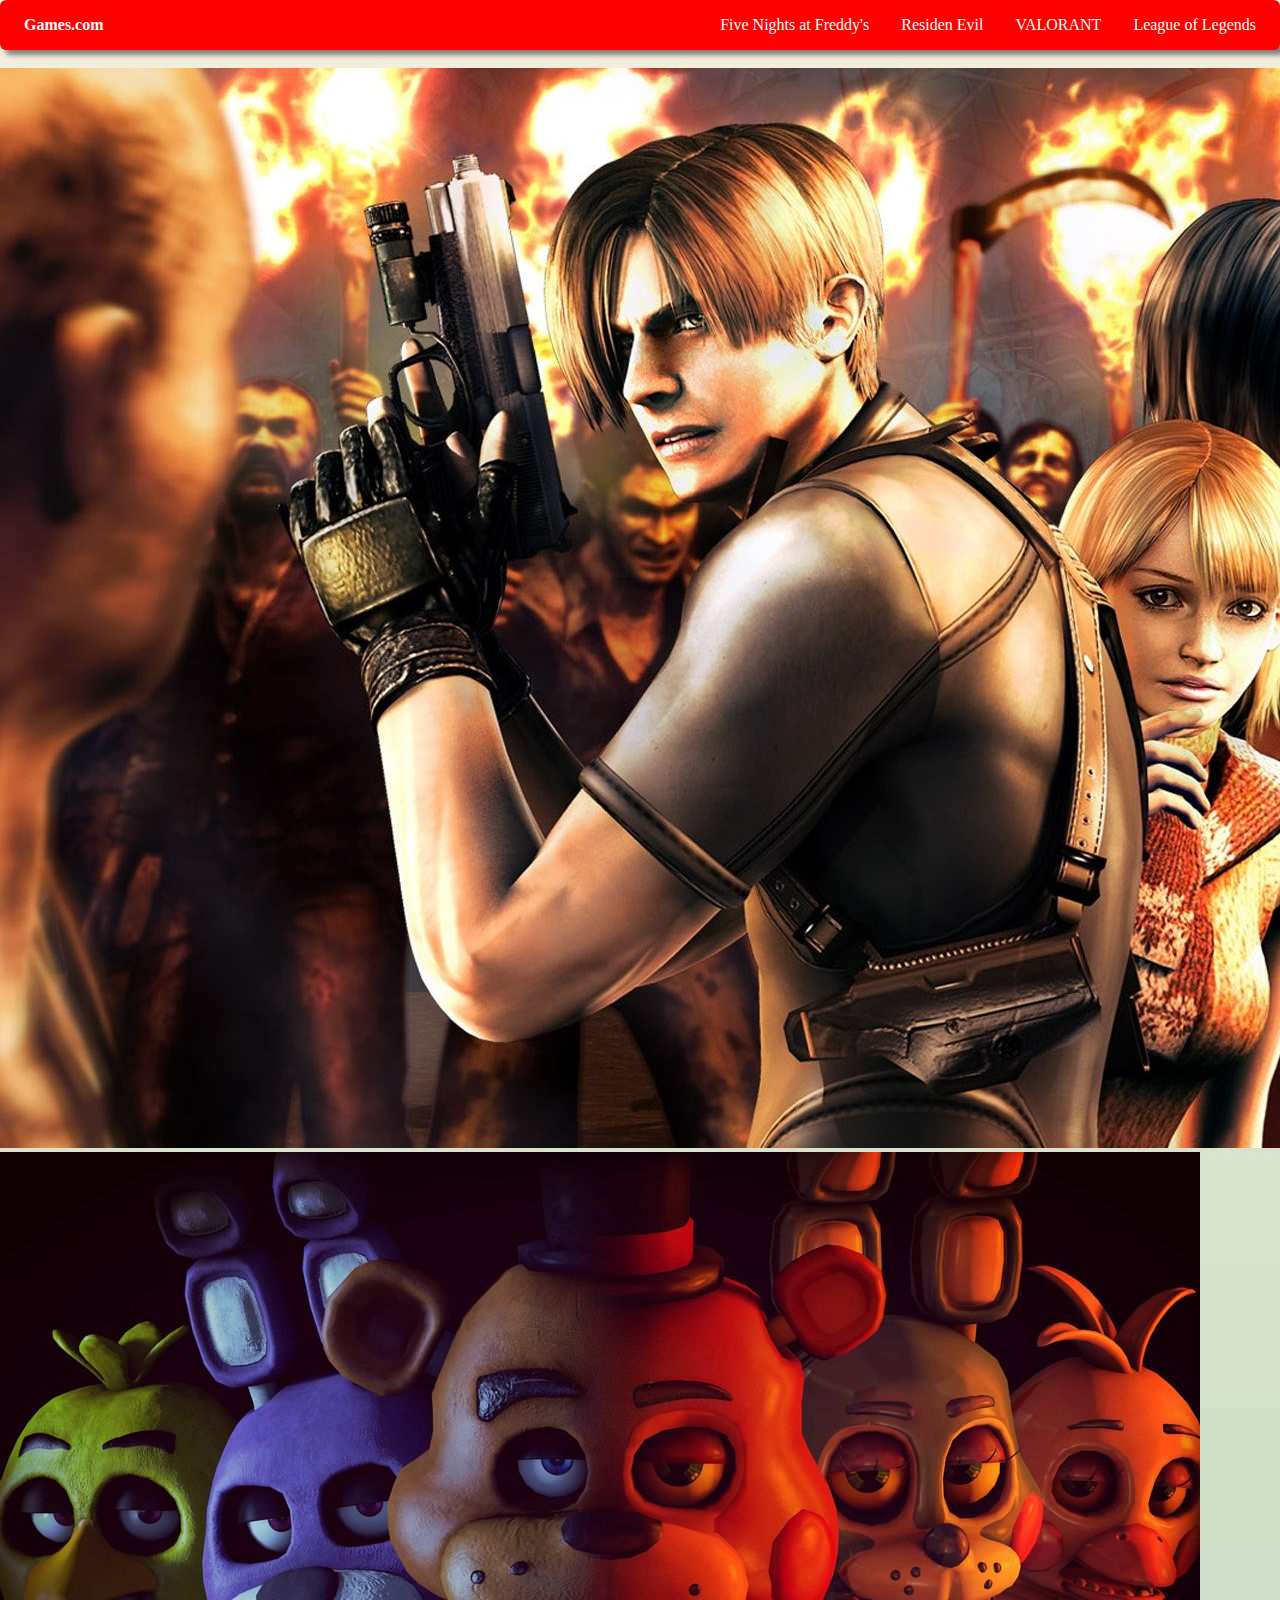
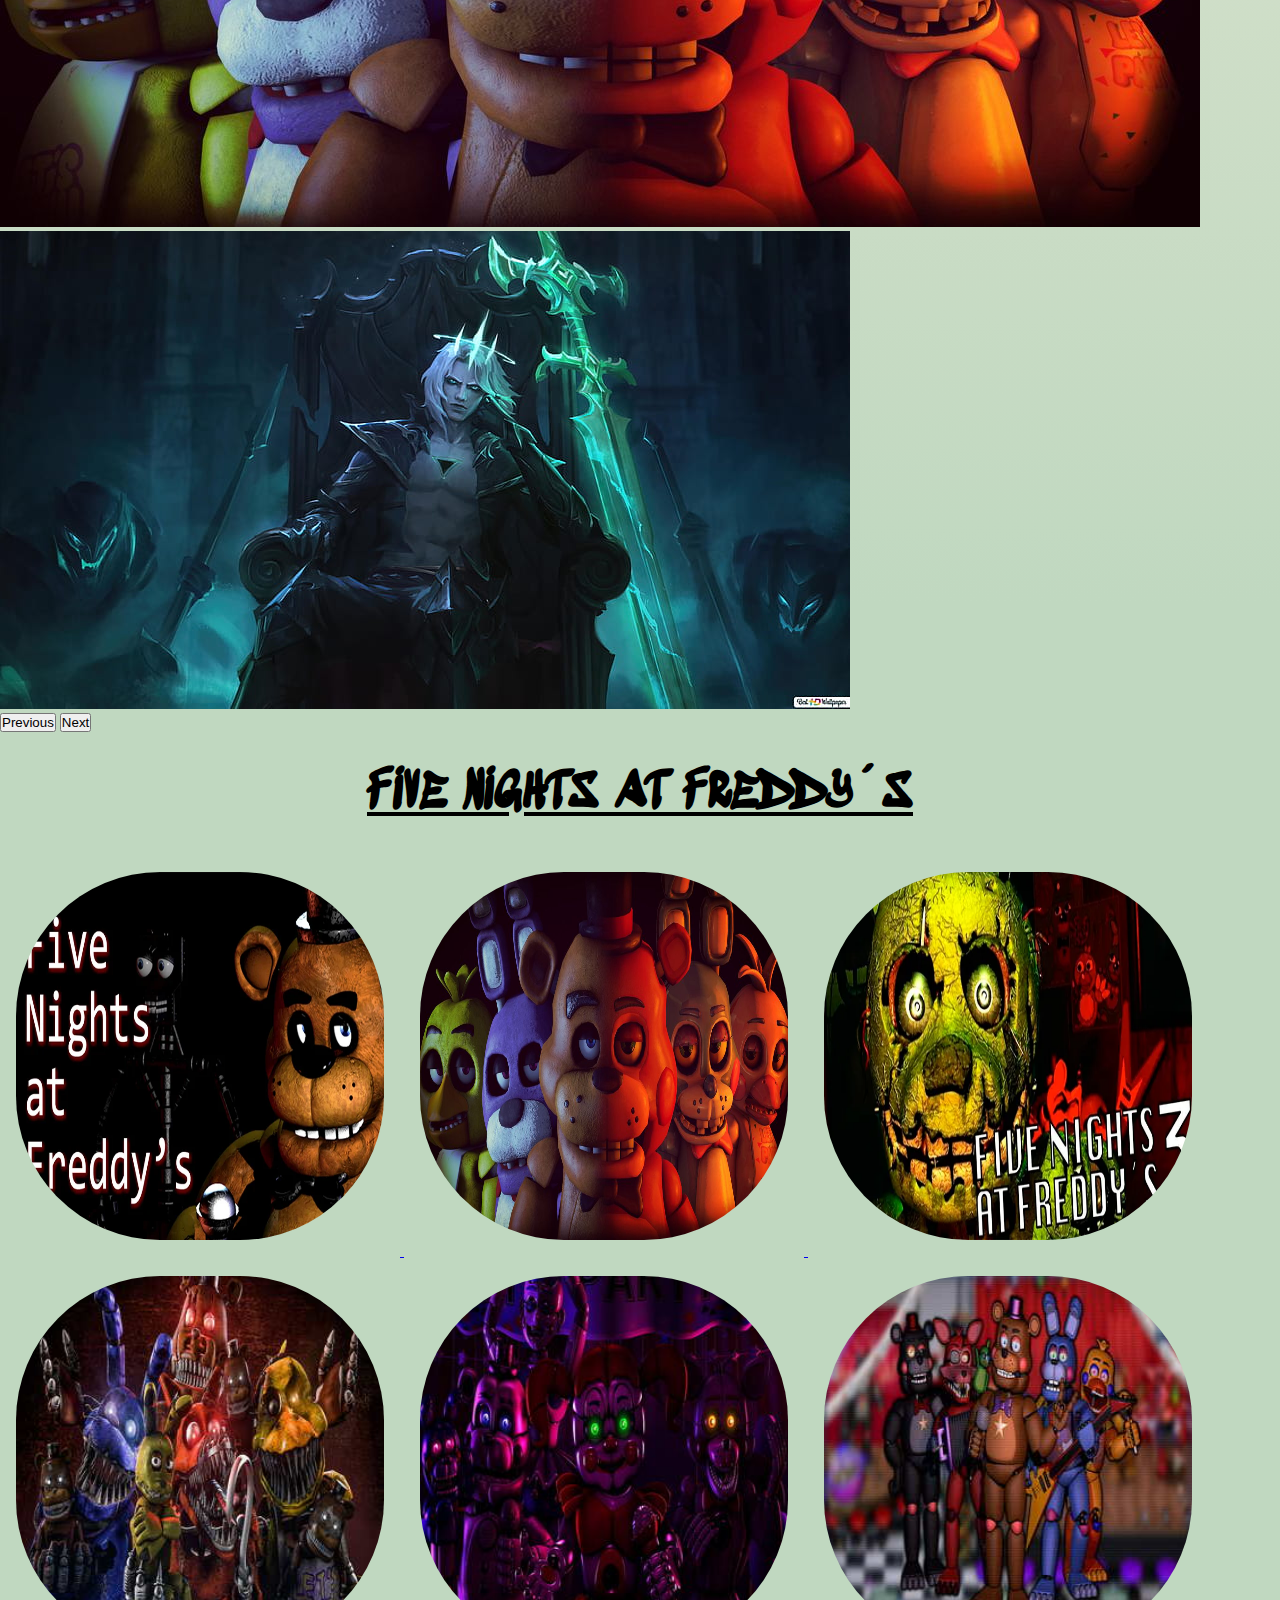
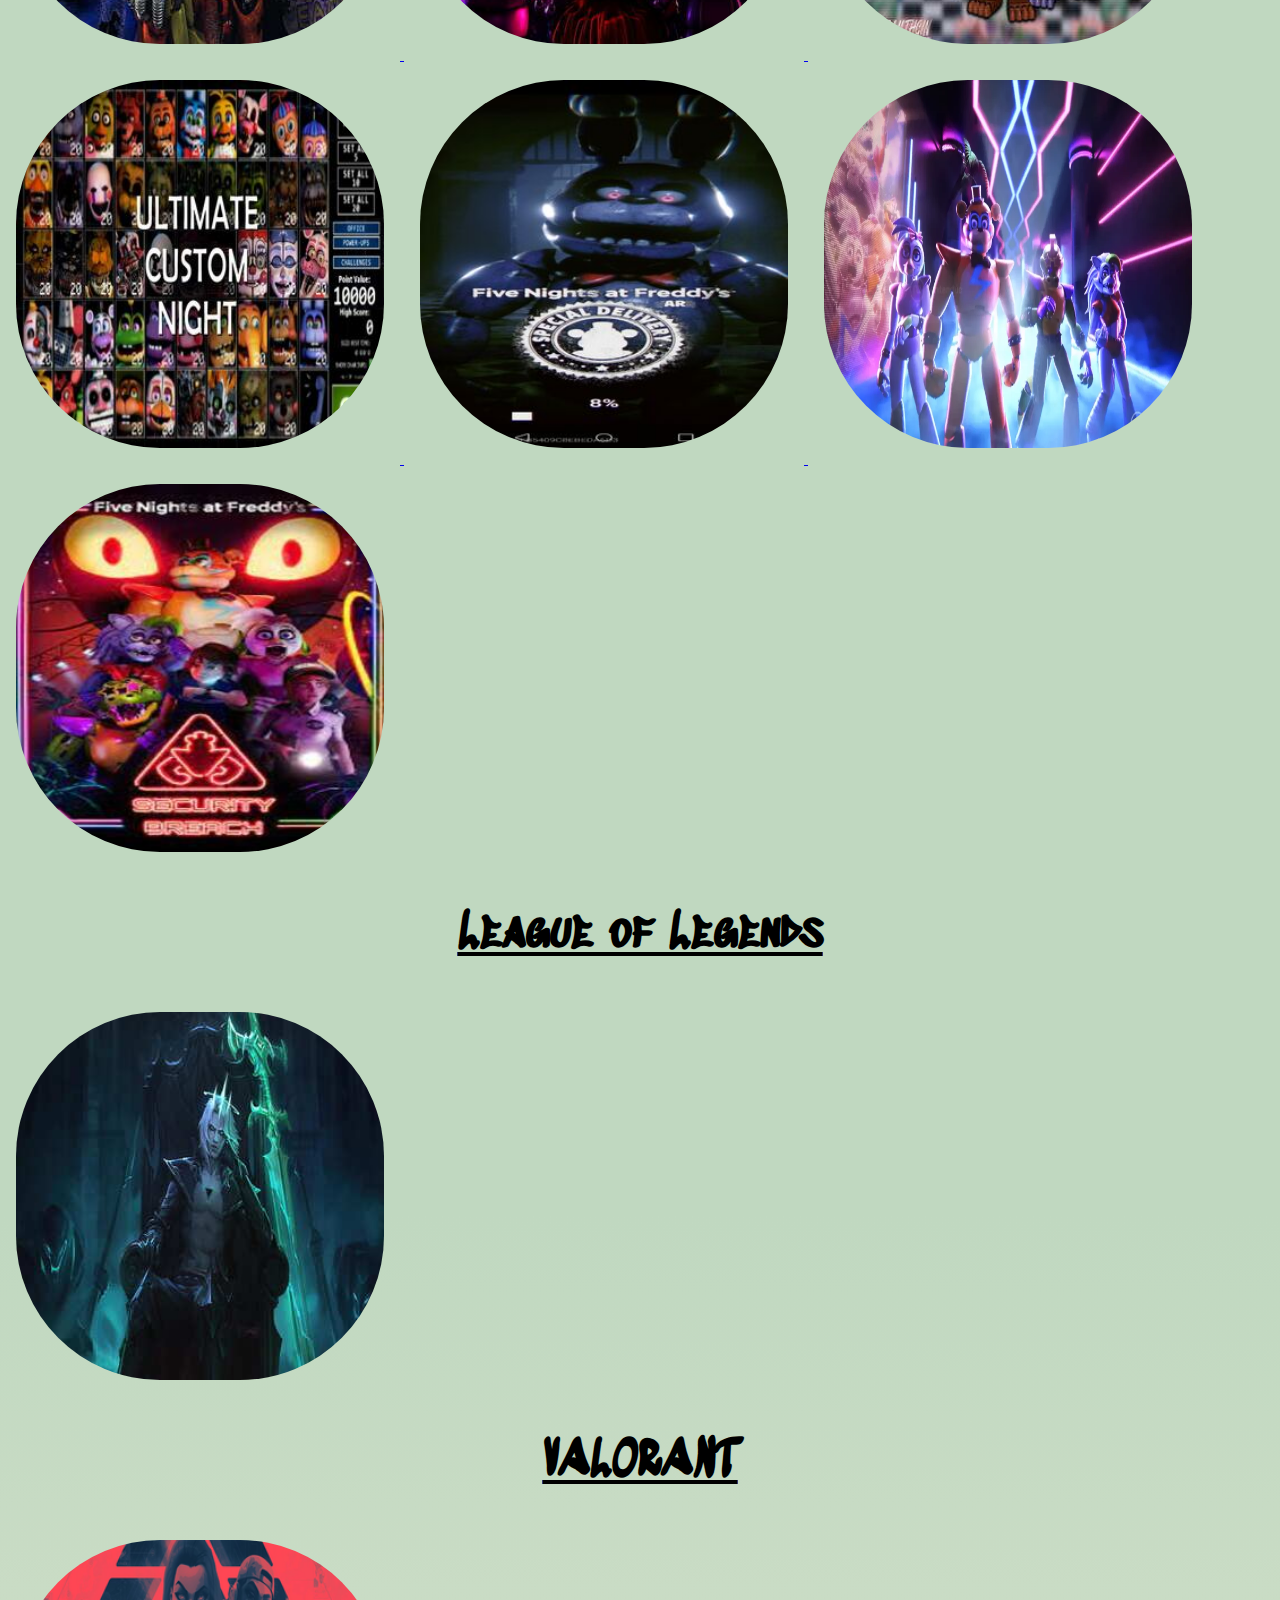
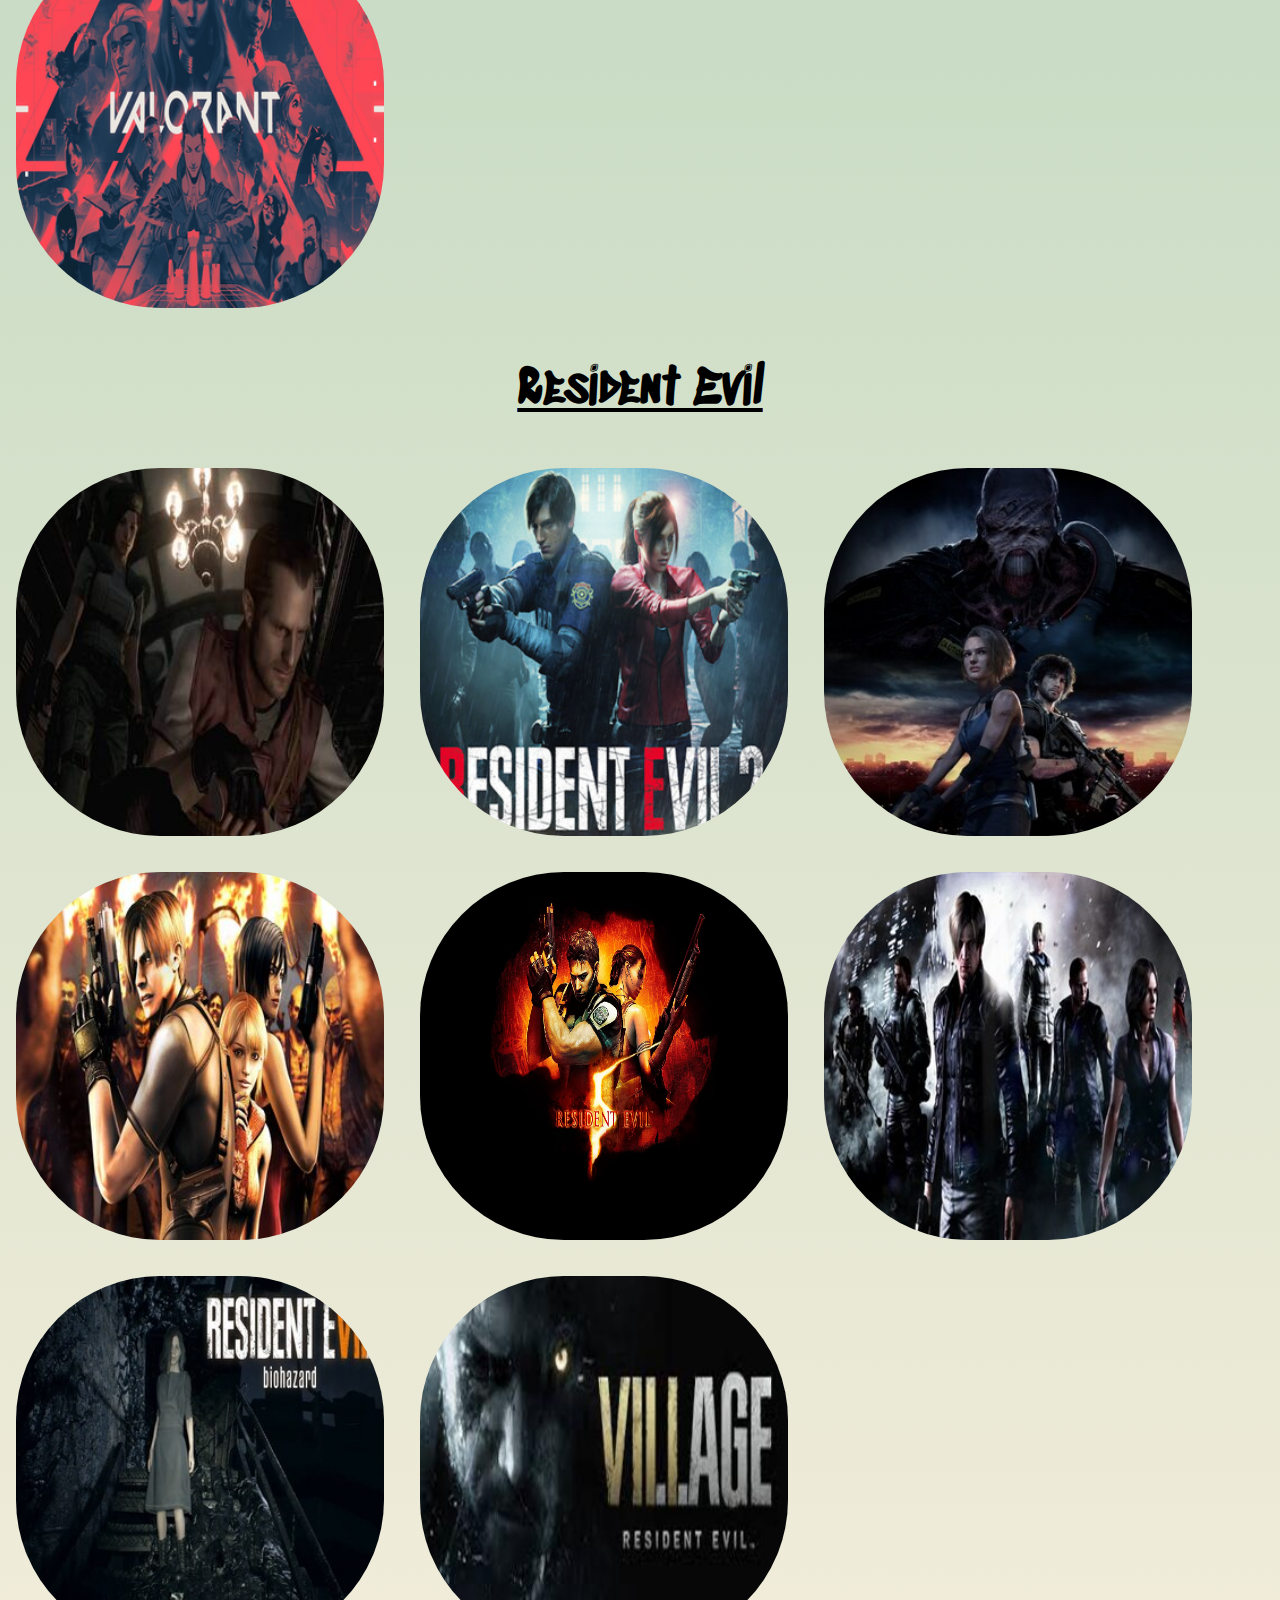
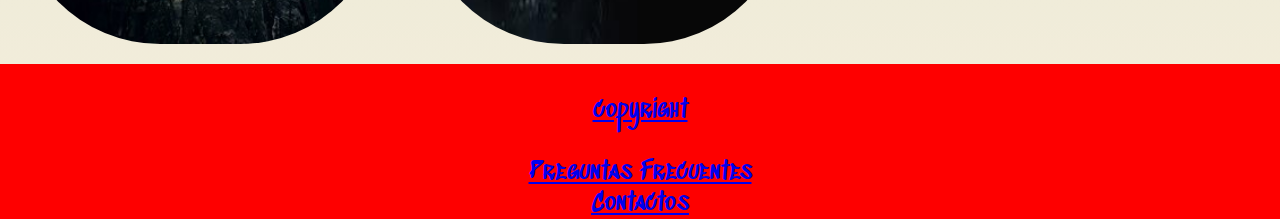
==== index.html @ 61c7848b "entrega final" ====
<!DOCTYPE html>
<html lang="es">
<head>
    <meta charset="UTF-8">
    <meta name="viewport" content="width=device-width, initial-scale=1.0">
    <meta name="description" content="En este sitio web encontraras todo lo relacionado a Five Nights at Freddy´s,League of Legends, Resident Evil y VALORANT">
    <meta name="keywords" content="fnaf,Resident evil, Valorant, LOL, League of Legends">
    <meta name="authorcontent" content="Tomas Caggiano">
    <meta name="copyright" content="Games.com">

    <title>games.com</title>
    <link href="https://cdn.jsdelivr.net/npm/bootstrap@5.3.2/dist/css/bootstrap.min.css" rel="stylesheet" integrity="sha384-T3c6CoIi6uLrA9TneNEoa7RxnatzjcDSCmG1MXxSR1GAsXEV/Dwwykc2MPK8M2HN" crossorigin="anonymous">
    <link rel="stylesheet" href="./css/style.css">
</head>
<body class="index">
    <header class="nav-wraper">
        <nav>
            <a class="logo" href="./index.html">Games.com</a>
            <input type="checkbox" name="" id="toggle">
            <label for="toggle"><i class="material-icons"><img src="../assets/footer.jpeg" alt="menu hamburguesa"></i></label>
            <div class="menu">
                <ul>
                    <li><a href="./html/fnaf.html">Five Nights at Freddy's</a></li>
                    <li><a href="./html/resident.html">Residen Evil</a></li>
                    <li><a href="./html/valorant.html">VALORANT</a></li>
                    <li><a href="./html/lol.html">League of Legends</a></li>
                </ul>
            </div>
        </nav>
    </header>
    <main>
        <br>
        <div id="carouselExampleFade" class="carousel slide carousel-fade">
            <div class="carousel-inner">
              <div class="carousel-item active">
                <a href="./html/resident.html"><img src="./assets/RE1.jpg" class="d-block w-100" alt="un hombre y una mujer con armas cubriendo a una niña de personas con antorchas"></a>
              </div>
              <div class="carousel-item">
                <a href="./html/fnaf.html"><img src="./assets/fnaf 2.jpeg" class="d-block w-100" alt="5 animatronicos mirandote fijamente"></a>
              </div>
              <div class="carousel-item">
                <a href="./html/lol.html"><img src="./assets/lol1.jpeg" class="d-block w-100" alt="hombre de cabello blanco sentado en un trono con su espada al lado y rodeado de niebla negra"></a>
              </div>
            </div>
            <button class="carousel-control-prev" type="button" data-bs-target="#carouselExampleFade" data-bs-slide="prev">
              <span class="carousel-control-prev-icon" aria-hidden="true"></span>
              <span class="visually-hidden">Previous</span>
            </button>
            <button class="carousel-control-next" type="button" data-bs-target="#carouselExampleFade" data-bs-slide="next">
              <span class="carousel-control-next-icon" aria-hidden="true"></span>
              <span class="visually-hidden">Next</span>
            </button>
          </div>
        <section >
            <a href="./html/fnaf.html"><h1>FIVE NIGHTS AT FREDDY´S</h1>
                <img src="./assets/descarga.webp" alt="oso animartronico y titulo del videojuego">
            </a><a href="./html/fnaf.html#fnaf2">
                <img src="./assets/fnaf 2.jpeg" alt="5 animatronicos mirandote fijamente">
            </a>
            <a href="./html/fnaf.html#fnaf3">
                <img src="./assets/fnaf 3.jpeg" alt="animatronico verde deteriorado mirandote y el titulo del juego">
            </a>
            <a href="./html/fnaf.html#fnaf4">
                <img src="./assets/fnaf 4.jpeg" alt="4 animatronicos grandes con los ojos brillando y un animatronico pequeño">
            </a><a href="./html/fnaf.html#fnaf5">
                <img src="./assets/fnaf sister location.jpeg" alt="4 animatronicos mirando al frente y una bailando con los ojos cerrados">
            </a><a href="./html/fnaf.html#fnaf6">
                <img src="./assets/fnaf pizzeria simulator.jpeg" alt="5 animatronicos y un loro de aspecto amigables en una pizzeria">
            </a><a href="./html/fnaf.html#fnaf7">
                <img src="./assets/fnaf ucn.jpeg" alt="muchos animatronicos y el titulo del juego">
            </a><a href="./html/fnaf.html#fnaf8">
                <img src="./assets/fnaf special delivery.jpeg" alt="el animatronico bonnie, el titulo y el logo del juego">
            </a><a href="./html/fnaf.html#fnaf9">
                <img src="./assets/fnaf help wanted.jpeg" alt="4 animatronicos con aspecto ochentoso en un centro comercial">
            </a><a href="./html/fnaf.html#fnaf10">
                <img src="./assets/fnaf security breach.jpeg" alt="4 animatronicos con aspecto ochetoso, un niño y una guardia de seguridad">
            </a>
        </section>
        <section >
            <a href="./html/lol.html"> <h2>League of Legends</h2>
            <img src="./assets/LOL.jpg" alt="hombre de cabello blanco sentado en un trono con su espada al lado y rodeado de niebla negra"></a>
        </section>
        <section class="VALORANT">
            <a href="./html/valorant.html"> <h2>VALORANT</h2>
            <img src="./assets/valorant.png" alt="muchos personajes en un fondo rojo con el titulo del juego"></a>
        </section>
        <section >
            <a href="./html/resident.html"><h2>Resident Evil</h2>
            <img src="./assets/RES1.jpeg" alt="un hombre y una mujer con armas cubriendo a una niña de personas con antorchas"></a>
            <a href="./html/resident.html#RE2"><img src="./assets/RE2.jpeg" alt="hombre y mujer con armas rodeados de sombras bajo la lluvia"></a>
            <a href="./html/resident.html#RE3"><img src="./assets/RE3.jpeg" alt="una chica y un soldado armados y un gigante con la cara quemada"></a>
            <a href="./html/resident.html#RE4"><img src="./assets/RE4.jpeg" alt="un hombre y una mujer con armas cubriendo a una niña de personas con antorchas"></a>
            <a href="./html/resident.html#RE5"><img src="./assets/RE5.jpeg" alt="hombre y mujer con escopetas en un fondo rojo y naranja con el titulo del juego"></a>
            <a href="./html/resident.html#RE6"><img src="./assets/RE6.jpeg" alt="4 hombres y tres mujeres"></a>
            <a href="./html/resident.html#RE7"><img src="./assets/RE7.jpeg" alt="una niña de negro en una escalera con lianas negras y el titulo del juego"></a>
            <a href="./html/resident.html#RE8"><img src="./assets/RE village.jpeg" alt="cara de un hombre con un ojo brillando y nombre del juego"></a>
        </section>
    </main>
    <footer>
        <br><a href="https://www.youtube.com/watch?v=dQw4w9WgXcQ&ab">copyright</a><br>
        <a href="./preguntas.html">Preguntas Frecuentes</a>
        <a href="./contactos.html">Contactos</a>
    </footer>
    
    
    <script src="https://cdn.jsdelivr.net/npm/@popperjs/core@2.11.8/dist/umd/popper.min.js" integrity="sha384-I7E8VVD/ismYTF4hNIPjVp/Zjvgyol6VFvRkX/vR+Vc4jQkC+hVqc2pM8ODewa9r" crossorigin="anonymous"></script>
<script src="https://cdn.jsdelivr.net/npm/bootstrap@5.3.2/dist/js/bootstrap.min.js" integrity="sha384-BBtl+eGJRgqQAUMxJ7pMwbEyER4l1g+O15P+16Ep7Q9Q+zqX6gSbd85u4mG4QzX+" crossorigin="anonymous"></script>
</body>
</html>
---- css/style.css ----
@import url("https://fonts.googleapis.com/css2?family=Abril+Fatface&family=Gluten:wght@100&display=swap");
@import url("https://fonts.googleapis.com/css2?family=Anton&family=Dancing+Script&family=Rubik+Iso&family=Satisfy&family=Sedgwick+Ave+Display&family=Shadows+Into+Light&family=Stint+Ultra+Condensed&family=Tilt+Prism&display=swap");
* {
  padding: 0;
  margin: 0;
  box-sizing: border-box; }

body {
  background-image: linear-gradient(to bottom, #F5EEDC, #C0D8C0, #C0D8C0, #F5EEDC); }

.nav-wrapper {
  width: 100%;
  max-width: 1000px;
  margin: 0 auto;
  padding: 1rem; }

nav {
  display: flex;
  flex-wrap: wrap;
  justify-content: space-between;
  align-items: center;
  background-color: #FE0000;
  padding: 1rem 1.5rem;
  border-radius: 0.4rem;
  box-shadow: 5px 5px 5px grey; }

nav .logo {
  font-weight: 700; }

nav ul {
  list-style: none;
  display: flex;
  gap: 2rem; }

nav a {
  text-decoration: none;
  color: white; }

nav #toggle, nav label {
  display: none; }

@media (max-width: 768px) {
  nav .menu {
    width: 100%;
    height: 0;
    overflow: hidden; }
  nav ul {
    flex-direction: column;
    align-items: flex-end;
    padding: 0.5rem 0; }
  nav label {
    display: flex;
    color: white;
    cursor: pointer; }
  nav #toggle {
    height: 1%;
    width: 1%; }
  nav #toggle:checked ~ .menu {
    height: 100%; } }

footer {
  display: flex;
  flex-direction: column;
  align-content: center;
  justify-content: center;
  background-color: #FE0000;
  color: blueviolet;
  align-items: center;
  font-family: 'Sedgwick Ave Display', cursive;
  font-size: 25px; }

main section img {
  width: 25rem;
  height: 25rem;
  padding: 1rem;
  border-radius: 10rem;
  transition: height 1s;
  transition: width 1s; }
  main section img:hover {
    height: 27rem;
    width: 27rem;
    border-radius: 0; }

p {
  overflow: hidden;
  font-size: 2rem;
  font-family: 'Satisfy', cursive;
  padding: 1rem; }

body main h1 {
  padding: 2rem;
  text-align: center;
  font-size: 3rem;
  text-decoration: underline;
  align-items: center;
  color: black;
  font-family: 'Sedgwick Ave Display', cursive; }

body main h2 {
  padding: 2rem;
  text-align: center;
  font-size: 3rem;
  text-decoration: underline;
  align-items: center;
  color: black;
  font-family: 'Sedgwick Ave Display', cursive; }

.valorant:hover {
  cursor: cell; }

.lol:hover {
  cursor: pointer; }

.Fnaf:hover {
  cursor: default; }

.resident-evil:hover {
  cursor: crosshair; }

main iframe {
  padding: 1rem; }

@media (min-width: 1024px) {
  .lol {
    display: grid;
    padding-bottom: 7rem;
    height: 100%;
    width: 100%;
    grid-template-columns: repeat(4, 25% fr);
    grid-template-rows: repeat(4, 25% fr);
    grid-template-areas: "lol1 lol1  loltrailer loltrailer" "lol1 lol1 loltrailer loltrailer" "parrafo parrafo parrafo parrafo " "parrafo parrafo parrafo parrafo" "parrafo parrafo parrafo parrafo"; }
  .lol1 {
    grid-area: lol1; }
  .loltrailer {
    grid-area: loltrailer; }
  .lol p {
    grid-area: parrafo;
    align-content: center;
    padding-left: 1rem;
    padding-right: 1rem;
    font-size: 2rem; }
  .arcane {
    display: grid;
    padding-bottom: 7rem;
    height: 100%;
    width: 100%;
    grid-template-columns: repeat(4, 25% fr);
    grid-template-rows: repeat(4, 25% fr);
    grid-template-areas: "arcane1 arcane1 arcanetrailer arcanetrailer " "arcane1 arcane1 arcanetrailer arcanetrailer " "parrafo parrafo parrafo parrafo  " "parrafo parrafo parrafo parrafo  " "parrafo parrafo parrafo parrafo  "; }
  .arcane1 {
    grid-area: arcane1; }
  .arcanetrailer {
    grid-area: arcanetrailer; }
  .arcane p {
    grid-area: parrafo;
    box-sizing: border-box 100% 50rem;
    align-content: center;
    padding-left: 1rem;
    padding-right: 1rem; }
  .RE p {
    box-sizing: border-box 100% 50rem; }
  .valorant {
    display: grid;
    height: 100%;
    width: 100%;
    grid-template-columns: repeat(4, 25% fr);
    grid-template-rows: repeat(4, 25% fr);
    grid-template-areas: "valorant valorant valoranttrailer valoranttrailer" "parrafo parrafo parrafo parrafo" "parrafo parrafo parrafo parrafo " "parrafo parrafo parrafo parrafo"; }
  .valorant1 {
    grid-area: valorant;
    padding-bottom: 2rem; }
  .valoranttrailer {
    grid-area: valoranttrailer; }
  .valorant p {
    grid-area: parrafo;
    font-size: 2rem;
    box-sizing: border-box 100% 50rem; }
  .RES1 {
    display: grid;
    height: 100%;
    overflow: hidden;
    width: 100%;
    grid-template-columns: repeat(4, 25% fr);
    grid-template-rows: repeat(4, 25% fr);
    grid-template-areas: "re re retrailer retrailer " "re re retrailer retrailer " "parrafo parrafo parrafo parrafo " "parrafo parrafo parrafo parrafo "; }
  .re1 {
    grid-area: re; }
  .retrailer1 {
    grid-area: retrailer; }
  .RES1 p {
    grid-area: parrafo;
    font-size: 2rem; }
  .RES2 {
    display: grid;
    height: 100%;
    overflow: hidden;
    width: 100%;
    grid-template-columns: repeat(4, 25% fr);
    grid-template-rows: repeat(4, 25% fr);
    grid-template-areas: "re re retrailer retrailer " "re re retrailer retrailer " "parrafo parrafo parrafo parrafo " "parrafo parrafo parrafo parrafo "; }
  .re2 {
    grid-area: re; }
  .retrailer2 {
    grid-area: retrailer; }
  .RES2 p {
    grid-area: parrafo;
    font-size: 2rem; }
  .RES3 {
    display: grid;
    height: 100%;
    overflow: hidden;
    width: 100%;
    grid-template-columns: repeat(4, 25% fr);
    grid-template-rows: repeat(4, 25% fr);
    grid-template-areas: "re re retrailer retrailer " "parrafo parrafo parrafo parrafo  " "parrafo parrafo parrafo parrafo " "parrafo parrafo parrafo parrafo "; }
  .re3 {
    grid-area: re; }
  .retrailer3 {
    grid-area: retrailer; }
  .RES3 p {
    grid-area: parrafo;
    font-size: 3rem; }
  .RES4 {
    display: grid;
    height: 100%;
    overflow: hidden;
    width: 100%;
    grid-template-columns: repeat(4, 25% fr);
    grid-template-rows: repeat(4, 25% fr);
    grid-template-areas: "re re retrailer retrailer " "parrafo parrafo parrafo parrafo " "parrafo parrafo parrafo parrafo " "parrafo parrafo parrafo parrafo "; }
  .re4 {
    grid-area: re; }
  .re4 img {
    width: 100%;
    height: 75%; }
  .retrailer {
    grid-area: retrailer; }
  .RES4 p {
    grid-area: parrafo;
    font-size: 3rem; }
  .RES5 {
    display: grid;
    height: 100%;
    overflow: hidden;
    width: 100%;
    grid-template-columns: repeat(4, 25% fr);
    grid-template-rows: repeat(4, 25% fr);
    grid-template-areas: "re re retrailer retrailer " "parrafo parrafo parrafo parrafo " "parrafo parrafo parrafo parrafo " "parrafo parrafo parrafo parrafo "; }
  .re5 {
    grid-area: re; }
  .retrailer5 {
    grid-area: retrailer; }
  .RES5 p {
    grid-area: parrafo;
    font-size: 3rem; }
  .RES6 {
    display: grid;
    height: 100%;
    overflow: hidden;
    width: 100%;
    grid-template-columns: repeat(4, 25% fr);
    grid-template-rows: repeat(4, 25% fr);
    grid-template-areas: "re re retrailer retrailer " "parrafo parrafo parrafo parrafo " "parrafo parrafo parrafo parrafo " "parrafo parrafo parrafo parrafo "; }
  .re6 {
    grid-area: re; }
  .retrailer6 {
    grid-area: retrailer; }
  .RES6 p {
    grid-area: parrafo;
    font-size: 3rem; }
  .RES7 {
    display: grid;
    height: 100%;
    overflow: hidden;
    width: 100%;
    grid-template-columns: repeat(4, 25% fr);
    grid-template-rows: repeat(4, 25% fr);
    grid-template-areas: "re re retrailer retrailer " "parrafo parrafo parrafo parrafo " "parrafo parrafo parrafo parrafo " "parrafo parrafo parrafo parrafo "; }
  .re7 {
    grid-area: re; }
  .retrailer7 {
    grid-area: retrailer; }
  .RES7 p {
    grid-area: parrafo;
    font-size: 3rem; }
  .RES8 {
    display: grid;
    height: 100%;
    overflow: hidden;
    width: 100%;
    grid-template-columns: repeat(4, 25% fr);
    grid-template-rows: repeat(4, 25% fr);
    grid-template-areas: "re re retrailer retrailer " "parrafo parrafo parrafo parrafo " "parrafo parrafo parrafo parrafo " "parrafo parrafo parrafo parrafo "; }
  .re8 {
    grid-area: re; }
  .retrailer8 {
    grid-area: retrailer; }
  .RES8 p {
    grid-area: parrafo;
    font-size: 3rem; }
  .Fnaf p {
    box-sizing: border-box 100% 30rem;
    font-size: 2rem; }
  .pelifnaf p {
    box-sizing: border-box 100% 30rem;
    font-size: 2rem; }
  #fnaf1 {
    display: grid;
    height: 100%;
    overflow: hidden;
    width: 100%;
    grid-template-columns: repeat(4, 25% fr);
    grid-template-rows: repeat(4, 25% fr);
    grid-template-areas: "fnaf fnaf trailer trailer " "parrafo parrafo parrafo parrafo " "parrafo parrafo parrafo parrafo " "parrafo parrafo parrafo parrafo "; }
  .fnaf1 {
    grid-area: fnaf; }
  .trailerfnaf1 {
    grid-area: trailer; }
  #fnaf1 p {
    grid-area: parrafo;
    font-size: 3rem; }
  #fnaf2 {
    display: grid;
    height: 100%;
    overflow: hidden;
    width: 100%;
    grid-template-columns: repeat(4, 25% fr);
    grid-template-rows: repeat(4, 25% fr);
    grid-template-areas: "fnaf fnaf trailer trailer " "parrafo parrafo parrafo parrafo " "parrafo parrafo parrafo parrafo " "parrafo parrafo parrafo parrafo "; }
  .fnaf2 {
    grid-area: fnaf; }
  .trailerfnaf2 {
    grid-area: trailer; }
  #fnaf2 p {
    grid-area: parrafo;
    font-size: 3rem; }
  #fnaf3 {
    display: grid;
    height: 100%;
    overflow: hidden;
    width: 100%;
    grid-template-columns: repeat(4, 25% fr);
    grid-template-rows: repeat(4, 25% fr);
    grid-template-areas: "fnaf fnaf trailer trailer " "parrafo parrafo parrafo parrafo " "parrafo parrafo parrafo parrafo " "parrafo parrafo parrafo parrafo "; }
  .fnaf3 {
    grid-area: fnaf; }
  .trailerfnaf3 {
    grid-area: trailer; }
  #fnaf3 p {
    grid-area: parrafo;
    font-size: 3rem; }
  #fnaf4 {
    display: grid;
    height: 100%;
    overflow: hidden;
    width: 100%;
    grid-template-columns: repeat(4, 25% fr);
    grid-template-rows: repeat(4, 25% fr);
    grid-template-areas: "fnaf fnaf trailer trailer " "parrafo parrafo parrafo parrafo " "parrafo parrafo parrafo parrafo " "parrafo parrafo parrafo parrafo "; }
  .fnaf4 {
    grid-area: fnaf; }
  .trailerfnaf4 {
    grid-area: trailer; }
  #fnaf4 p {
    grid-area: parrafo;
    font-size: 3rem; }
  #fnaf5 {
    display: grid;
    height: 100%;
    overflow: hidden;
    width: 100%;
    grid-template-columns: repeat(4, 25% fr);
    grid-template-rows: repeat(4, 25% fr);
    grid-template-areas: "fnaf fnaf trailer trailer " "parrafo parrafo parrafo parrafo " "parrafo parrafo parrafo parrafo " "parrafo parrafo parrafo parrafo "; }
  .fnaf5 {
    grid-area: fnaf; }
  .trailerfnaf5 {
    grid-area: trailer; }
  #fnaf5 p {
    grid-area: parrafo;
    font-size: 3rem; }
  #fnaf6 {
    display: grid;
    height: 100%;
    overflow: hidden;
    width: 100%;
    grid-template-columns: repeat(4, 25% fr);
    grid-template-rows: repeat(4, 25% fr);
    grid-template-areas: "fnaf fnaf trailer trailer " "parrafo parrafo parrafo parrafo " "parrafo parrafo parrafo parrafo " "parrafo parrafo parrafo parrafo "; }
  .fnaf6 {
    grid-area: fnaf; }
  .trailerfnaf6 {
    grid-area: trailer; }
  #fnaf6 p {
    grid-area: parrafo;
    font-size: 3rem; }
  #fnaf7 {
    display: grid;
    height: 100%;
    overflow: hidden;
    width: 100%;
    grid-template-columns: repeat(4, 25% fr);
    grid-template-rows: repeat(4, 25% fr);
    grid-template-areas: "fnaf fnaf trailer trailer " "parrafo parrafo parrafo parrafo " "parrafo parrafo parrafo parrafo " "parrafo parrafo parrafo parrafo "; }
  .fnaf7 {
    grid-area: fnaf; }
  .trailerfnaf7 {
    grid-area: trailer; }
  #fnaf7 p {
    grid-area: parrafo;
    font-size: 3rem; }
  #fnaf8 {
    display: grid;
    height: 100%;
    overflow: hidden;
    width: 100%;
    grid-template-columns: repeat(4, 25% fr);
    grid-template-rows: repeat(4, 25% fr);
    grid-template-areas: "fnaf fnaf trailer trailer " "parrafo parrafo parrafo parrafo " "parrafo parrafo parrafo parrafo " "parrafo parrafo parrafo parrafo "; }
  .fnaf8 {
    grid-area: fnaf; }
  .trailerfnaf8 {
    grid-area: trailer; }
  #fnaf8 p {
    grid-area: parrafo;
    font-size: 3rem; }
  #fnaf9 {
    display: grid;
    height: 100%;
    overflow: hidden;
    width: 100%;
    grid-template-columns: repeat(4, 25% fr);
    grid-template-rows: repeat(4, 25% fr);
    grid-template-areas: "fnaf fnaf trailer trailer " "parrafo parrafo parrafo parrafo " "parrafo parrafo parrafo parrafo " "parrafo parrafo parrafo parrafo "; }
  .fnaf9 {
    grid-area: fnaf; }
  .trailerfnaf9 {
    grid-area: trailer; }
  #fnaf9 p {
    grid-area: parrafo;
    font-size: 3rem; }
  #fnaf10 {
    display: grid;
    height: 100%;
    overflow: hidden;
    width: 100%;
    grid-template-columns: repeat(4, 25% fr);
    grid-template-rows: repeat(4, 25% fr);
    grid-template-areas: "fnaf fnaf trailer trailer " "parrafo parrafo parrafo parrafo " "parrafo parrafo parrafo parrafo " "parrafo parrafo parrafo parrafo "; }
  .fnaf10 {
    grid-area: fnaf; }
  .trailerfnaf10 {
    grid-area: trailer; }
  #fnaf10 p {
    grid-area: parrafo;
    font-size: 3rem; }
  .pelifnaf {
    display: grid;
    height: 100%;
    overflow: hidden;
    width: 100%;
    grid-template-columns: repeat(4, 25% fr);
    grid-template-rows: repeat(4, 25% fr);
    grid-template-areas: "fnaf fnaf trailer trailer " "parrafo parrafo parrafo parrafo " "parrafo parrafo parrafo parrafo " "parrafo parrafo parrafo parrafo "; }
  .fnafpeli {
    grid-area: fnaf; }
  .fnafpelitrailer {
    grid-area: trailer; }
  .pelifnaf p {
    grid-area: parrafo;
    font-size: 3rem; } }

@media (max-width: 425px) {
  main {
    display: flex;
    flex-direction: column;
    padding: 0; }
    main section img {
      width: 20rem;
      height: 20rem;
      border-radius: none; }
    main header {
      align-content: center;
      justify-content: center;
      overflow: hidden; }
    main #carouselExampleFade {
      height: 30rem; }
      main #carouselExampleFade img {
        height: 30rem; }
    main footer {
      display: flex;
      flex-direction: column;
      align-content: center;
      justify-content: center; }
    main iframe {
      width: 100%;
      height: 30rem; } }

.pregunta input {
  width: 100%;
  border: none;
  height: 2rem; }

.contactos {
  display: flex;
  flex-direction: column;
  border: none; }
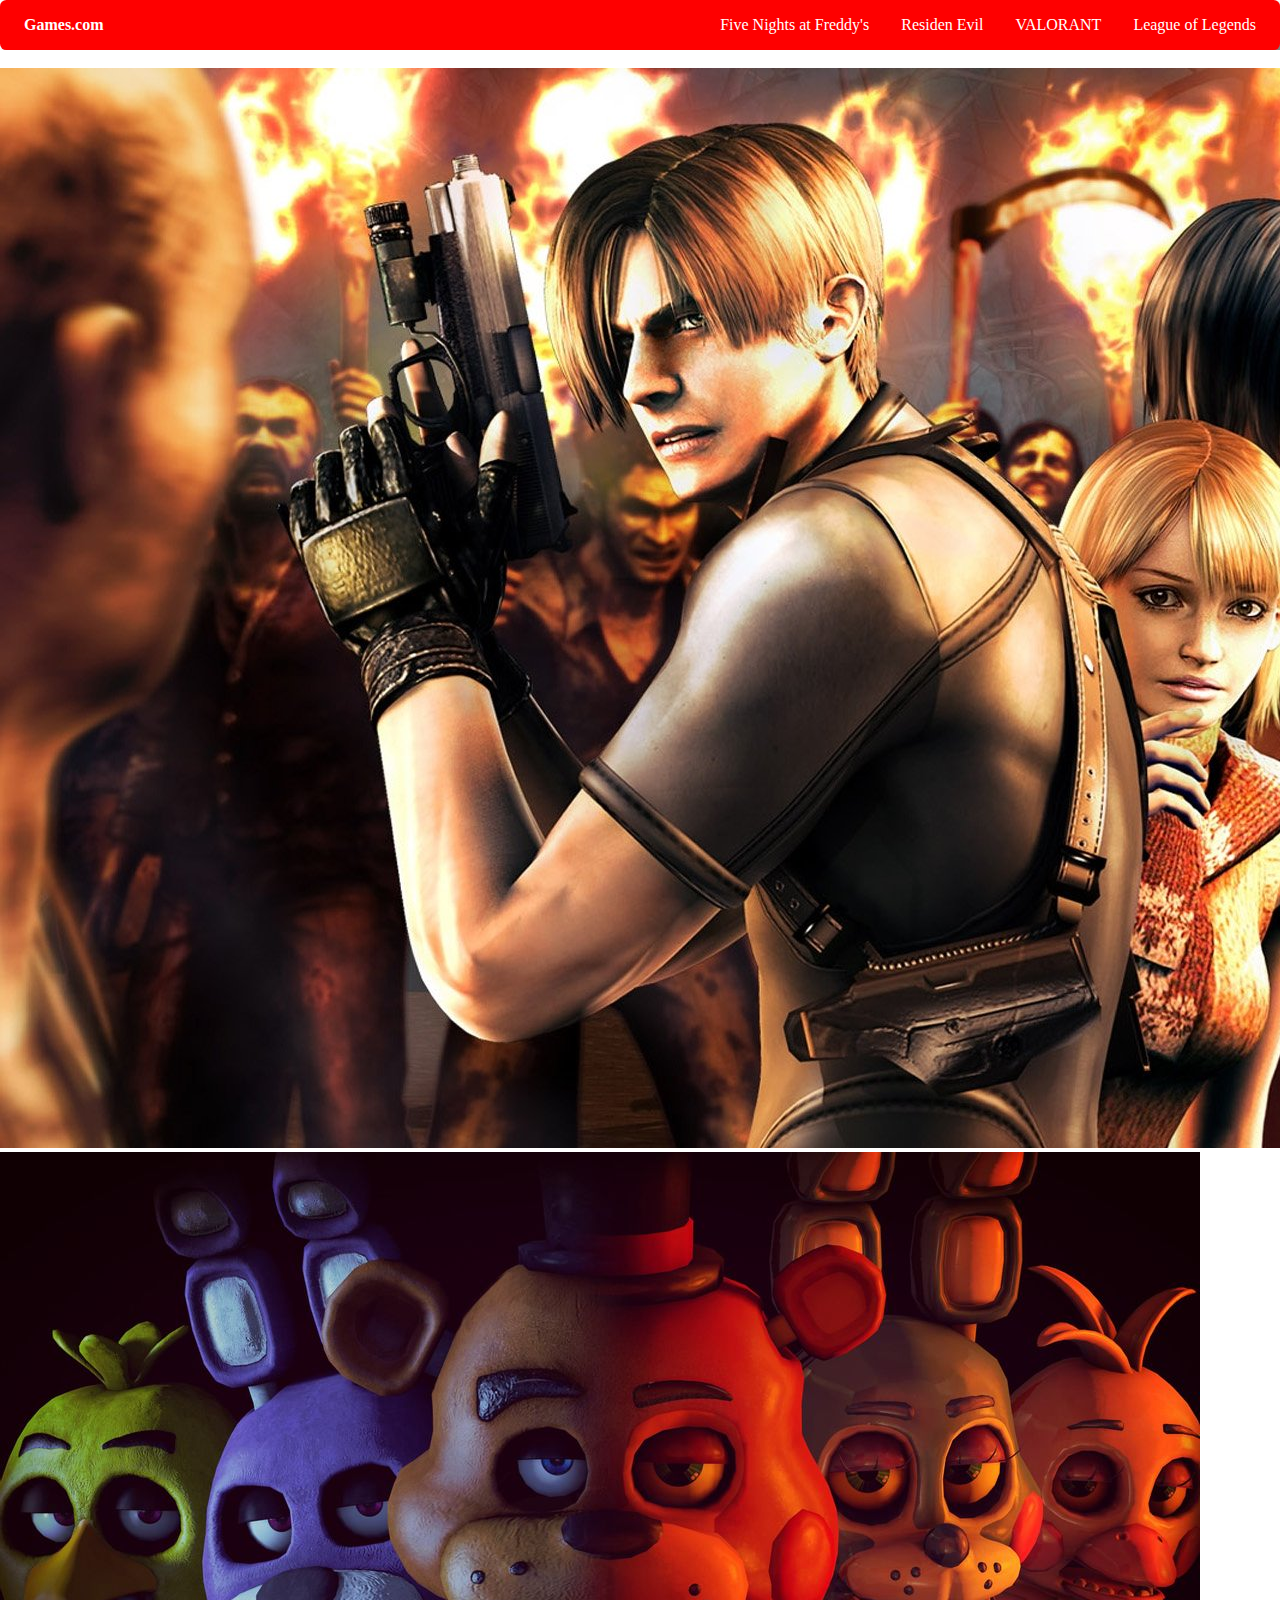
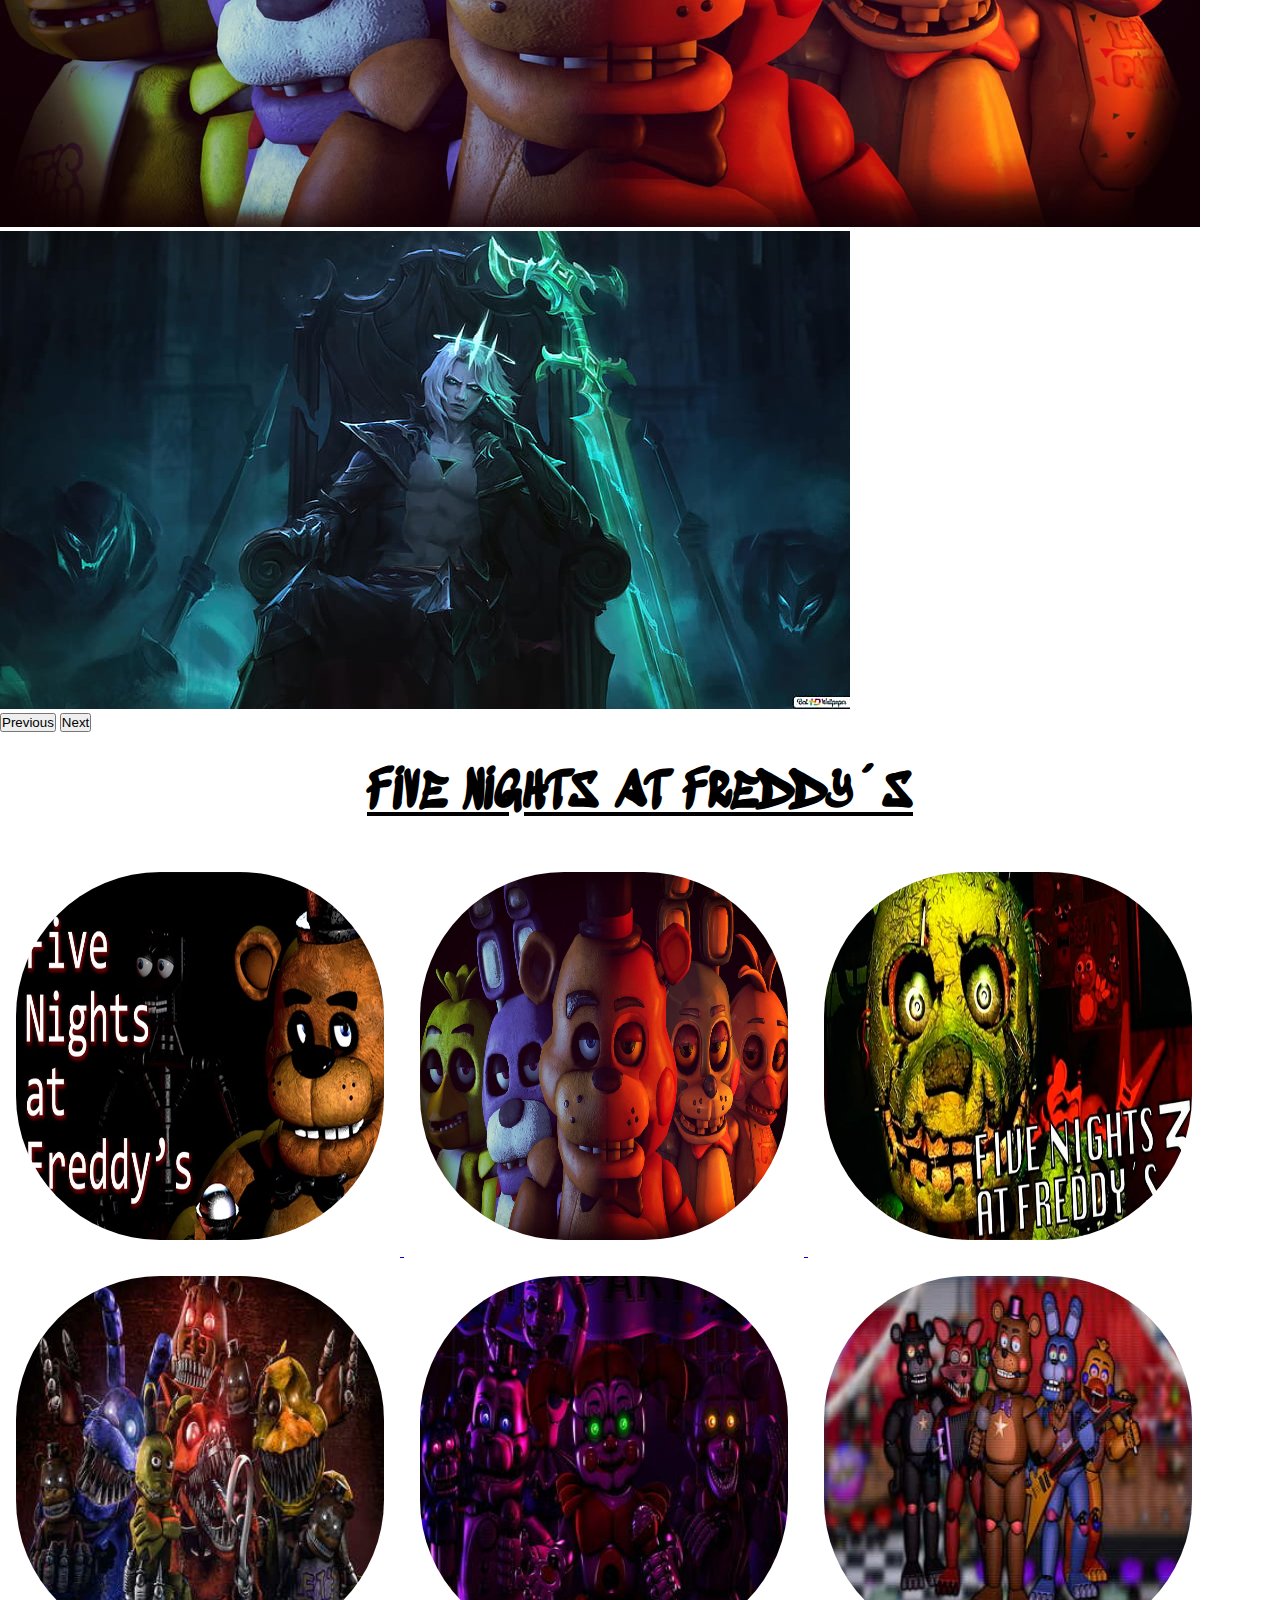
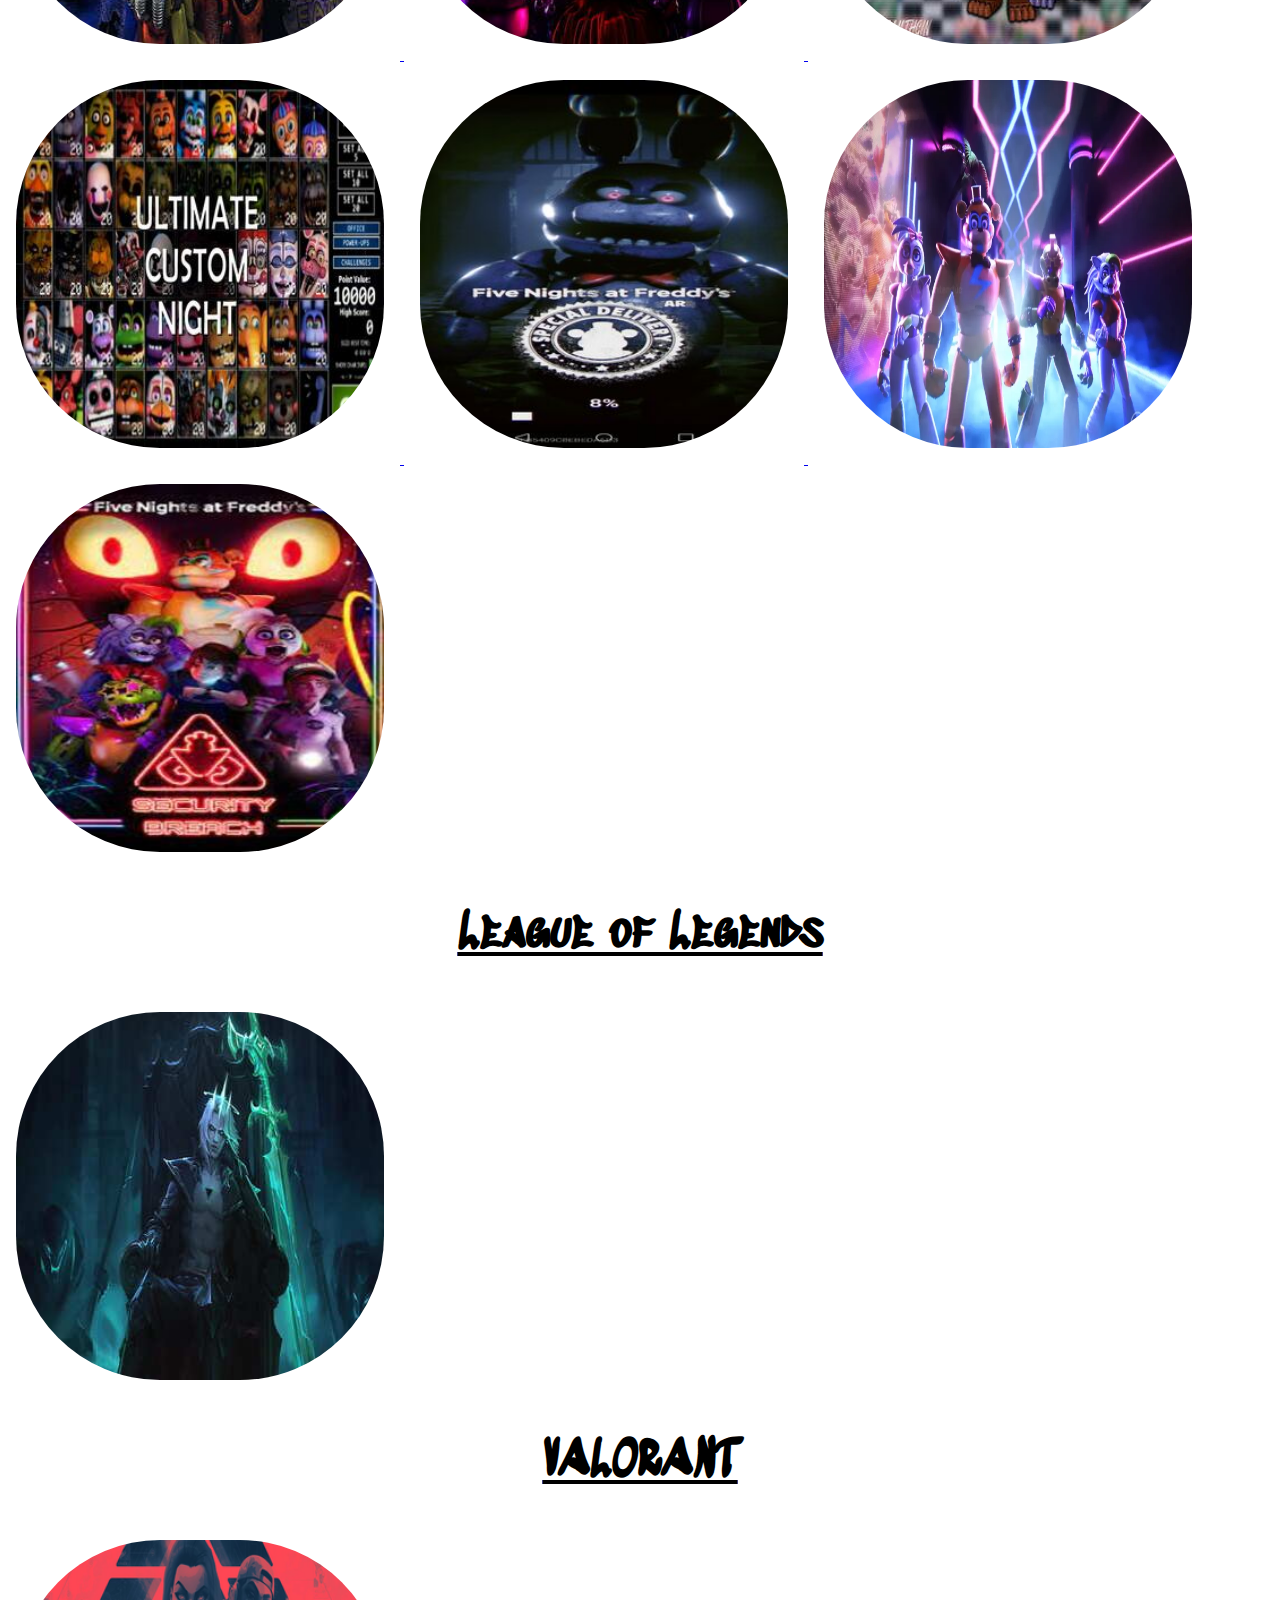
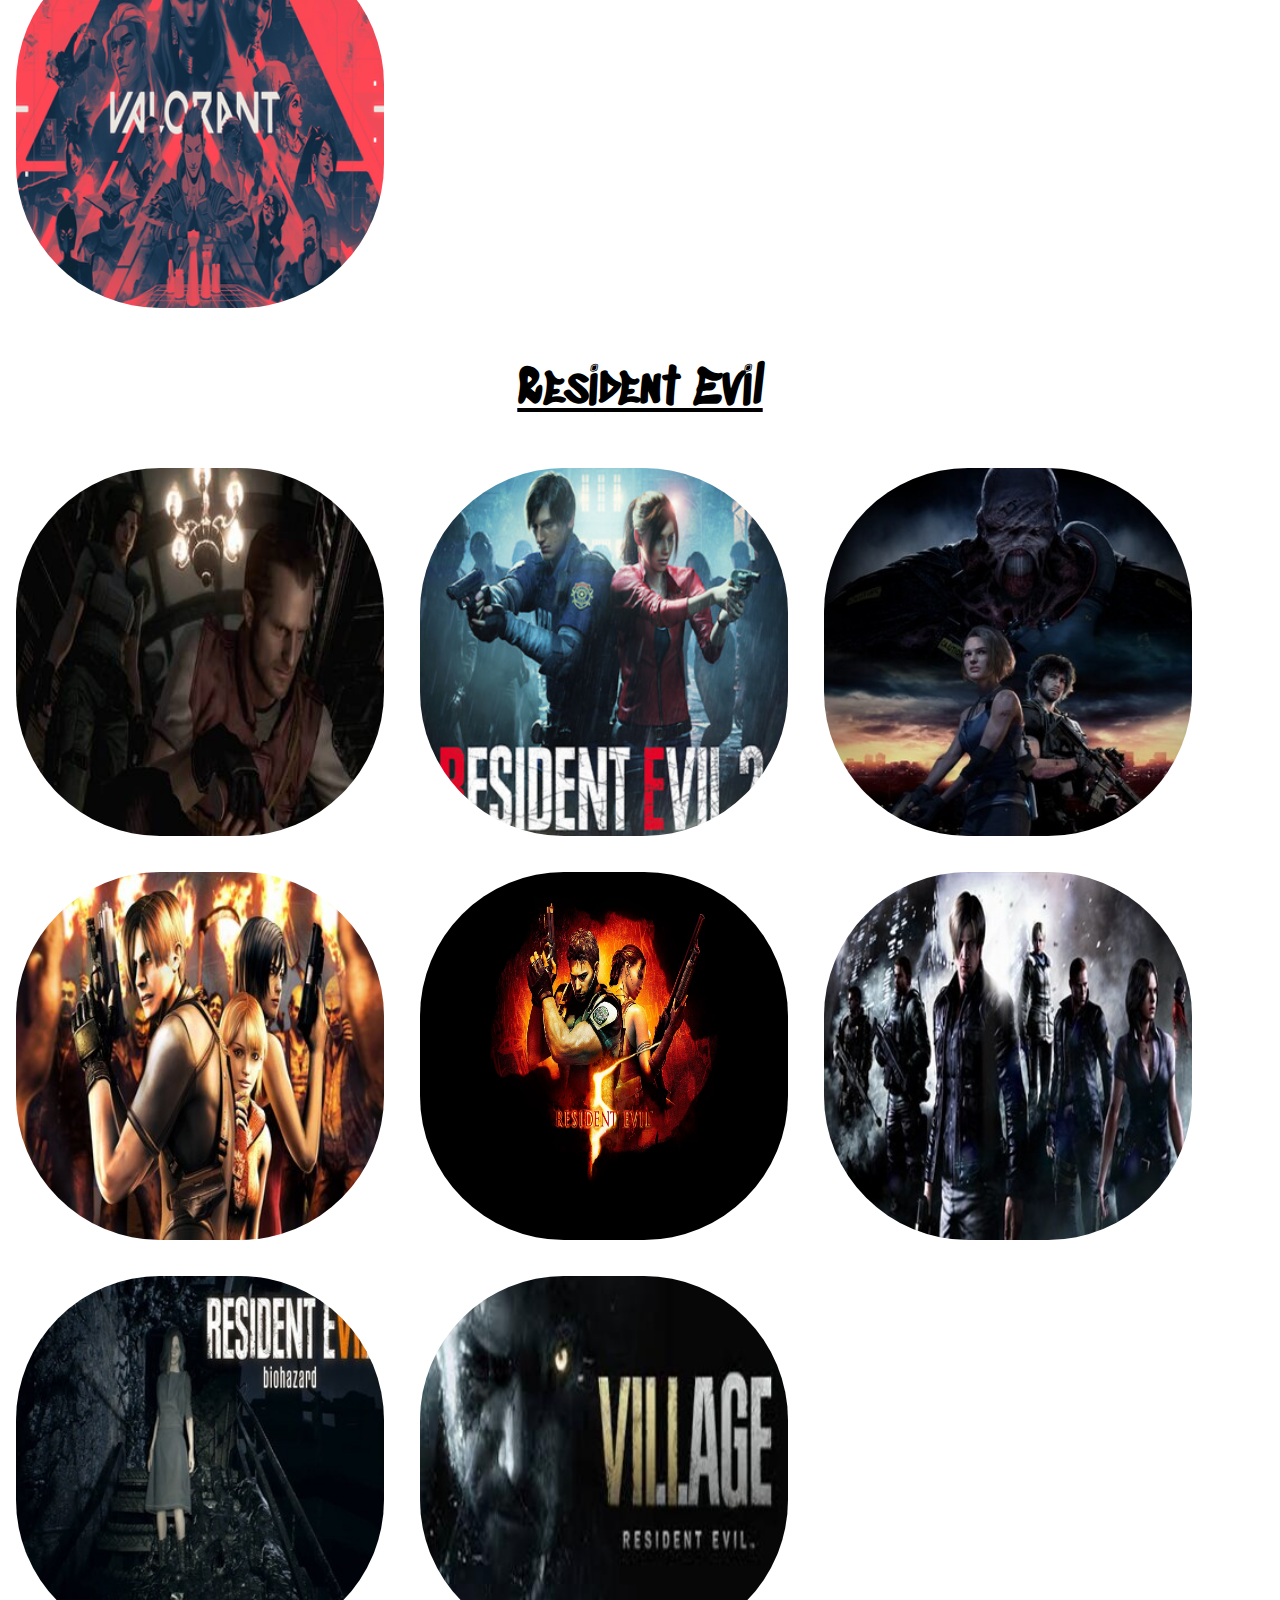
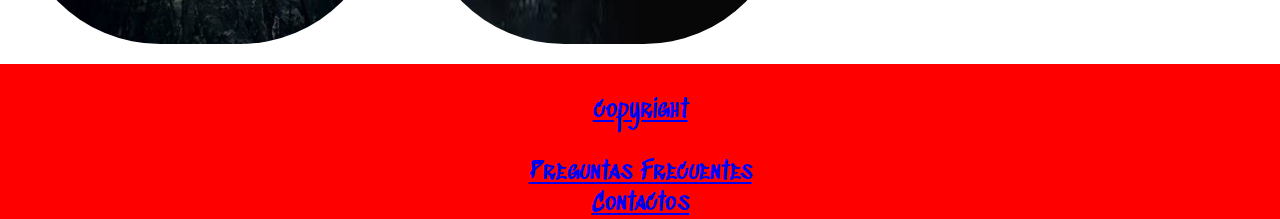
==== commit cdf26c8d: "entrega final" ====
--- a/index.html
+++ b/index.html
@@ -36,7 +36,7 @@
                 <a href="./html/resident.html"><img src="./assets/RE1.jpg" class="d-block w-100" alt="un hombre y una mujer con armas cubriendo a una niña de personas con antorchas"></a>
               </div>
               <div class="carousel-item">
-                <a href="./html/fnaf.html"><img src="./assets/fnaf 2.jpeg" class="d-block w-100" alt="5 animatronicos mirandote fijamente"></a>
+                <a href="./html/fnaf.html"><img src="./assets/fnaf 2.jpeg" class="d-block w-100" alt="https://images.app.goo.gl/NzqeioYdXeXdQ8rs9"></a>
               </div>
               <div class="carousel-item">
                 <a href="./html/lol.html"><img src="./assets/lol1.jpeg" class="d-block w-100" alt="hombre de cabello blanco sentado en un trono con su espada al lado y rodeado de niebla negra"></a>
@@ -53,47 +53,47 @@
           </div>
         <section >
             <a href="./html/fnaf.html"><h1>FIVE NIGHTS AT FREDDY´S</h1>
-                <img src="./assets/descarga.webp" alt="oso animartronico y titulo del videojuego">
+                <img src="./assets/descarga.webp" alt="https://images.app.goo.gl/NzqeioYdXeXdQ8rs9">
             </a><a href="./html/fnaf.html#fnaf2">
-                <img src="./assets/fnaf 2.jpeg" alt="5 animatronicos mirandote fijamente">
+                <img src="./assets/fnaf 2.jpeg" alt="https://images.app.goo.gl/NzqeioYdXeXdQ8rs9">
             </a>
             <a href="./html/fnaf.html#fnaf3">
-                <img src="./assets/fnaf 3.jpeg" alt="animatronico verde deteriorado mirandote y el titulo del juego">
+                <img src="./assets/fnaf 3.jpeg" alt="https://images.app.goo.gl/NzqeioYdXeXdQ8rs9">
             </a>
             <a href="./html/fnaf.html#fnaf4">
-                <img src="./assets/fnaf 4.jpeg" alt="4 animatronicos grandes con los ojos brillando y un animatronico pequeño">
+                <img src="./assets/fnaf 4.jpeg" alt="https://images.app.goo.gl/NzqeioYdXeXdQ8rs9">
             </a><a href="./html/fnaf.html#fnaf5">
-                <img src="./assets/fnaf sister location.jpeg" alt="4 animatronicos mirando al frente y una bailando con los ojos cerrados">
+                <img src="./assets/fnaf sister location.jpeg" alt="https://images.app.goo.gl/NzqeioYdXeXdQ8rs9">
             </a><a href="./html/fnaf.html#fnaf6">
-                <img src="./assets/fnaf pizzeria simulator.jpeg" alt="5 animatronicos y un loro de aspecto amigables en una pizzeria">
+                <img src="./assets/fnaf pizzeria simulator.jpeg" alt="https://images.app.goo.gl/NzqeioYdXeXdQ8rs9">
             </a><a href="./html/fnaf.html#fnaf7">
-                <img src="./assets/fnaf ucn.jpeg" alt="muchos animatronicos y el titulo del juego">
+                <img src="./assets/fnaf ucn.jpeg" alt="https://images.app.goo.gl/NzqeioYdXeXdQ8rs9">
             </a><a href="./html/fnaf.html#fnaf8">
-                <img src="./assets/fnaf special delivery.jpeg" alt="el animatronico bonnie, el titulo y el logo del juego">
+                <img src="./assets/fnaf special delivery.jpeg" alt="https://images.app.goo.gl/NzqeioYdXeXdQ8rs9">
             </a><a href="./html/fnaf.html#fnaf9">
-                <img src="./assets/fnaf help wanted.jpeg" alt="4 animatronicos con aspecto ochentoso en un centro comercial">
+                <img src="./assets/fnaf help wanted.jpeg" alt="4https://images.app.goo.gl/NzqeioYdXeXdQ8rs9">
             </a><a href="./html/fnaf.html#fnaf10">
-                <img src="./assets/fnaf security breach.jpeg" alt="4 animatronicos con aspecto ochetoso, un niño y una guardia de seguridad">
+                <img src="./assets/fnaf security breach.jpeg" alt="https://images.app.goo.gl/NzqeioYdXeXdQ8rs9">
             </a>
         </section>
         <section >
             <a href="./html/lol.html"> <h2>League of Legends</h2>
-            <img src="./assets/LOL.jpg" alt="hombre de cabello blanco sentado en un trono con su espada al lado y rodeado de niebla negra"></a>
+            <img src="./assets/LOL.jpg" alt="https://images.app.goo.gl/piLrc8dFAQCTqG7o9"></a>
         </section>
         <section class="VALORANT">
             <a href="./html/valorant.html"> <h2>VALORANT</h2>
-            <img src="./assets/valorant.png" alt="muchos personajes en un fondo rojo con el titulo del juego"></a>
+            <img src="./assets/valorant.png" alt="https://images.app.goo.gl/pYMdCyoQebXbVQbC6"></a>
         </section>
         <section >
             <a href="./html/resident.html"><h2>Resident Evil</h2>
-            <img src="./assets/RES1.jpeg" alt="un hombre y una mujer con armas cubriendo a una niña de personas con antorchas"></a>
-            <a href="./html/resident.html#RE2"><img src="./assets/RE2.jpeg" alt="hombre y mujer con armas rodeados de sombras bajo la lluvia"></a>
-            <a href="./html/resident.html#RE3"><img src="./assets/RE3.jpeg" alt="una chica y un soldado armados y un gigante con la cara quemada"></a>
-            <a href="./html/resident.html#RE4"><img src="./assets/RE4.jpeg" alt="un hombre y una mujer con armas cubriendo a una niña de personas con antorchas"></a>
-            <a href="./html/resident.html#RE5"><img src="./assets/RE5.jpeg" alt="hombre y mujer con escopetas en un fondo rojo y naranja con el titulo del juego"></a>
-            <a href="./html/resident.html#RE6"><img src="./assets/RE6.jpeg" alt="4 hombres y tres mujeres"></a>
-            <a href="./html/resident.html#RE7"><img src="./assets/RE7.jpeg" alt="una niña de negro en una escalera con lianas negras y el titulo del juego"></a>
-            <a href="./html/resident.html#RE8"><img src="./assets/RE village.jpeg" alt="cara de un hombre con un ojo brillando y nombre del juego"></a>
+            <img src="./assets/RES1.jpeg" alt="https://images.app.goo.gl/Xuz87T9z2LWUEQGX9"></a>
+            <a href="./html/resident.html#RE2"><img src="./assets/RE2.jpeg" alt="https://images.app.goo.gl/Xuz87T9z2LWUEQGX9"></a>
+            <a href="./html/resident.html#RE3"><img src="./assets/RE3.jpeg" alt="https://images.app.goo.gl/Xuz87T9z2LWUEQGX9"></a>
+            <a href="./html/resident.html#RE4"><img src="./assets/RE4.jpeg" alt="https://images.app.goo.gl/Xuz87T9z2LWUEQGX9"></a>
+            <a href="./html/resident.html#RE5"><img src="./assets/RE5.jpeg" alt="https://images.app.goo.gl/Xuz87T9z2LWUEQGX9"></a>
+            <a href="./html/resident.html#RE6"><img src="./assets/RE6.jpeg" alt="https://images.app.goo.gl/Xuz87T9z2LWUEQGX9"></a>
+            <a href="./html/resident.html#RE7"><img src="./assets/RE7.jpeg" alt="https://images.app.goo.gl/Xuz87T9z2LWUEQGX9"></a>
+            <a href="./html/resident.html#RE8"><img src="./assets/RE village.jpeg" alt="https://images.app.goo.gl/Xuz87T9z2LWUEQGX9"></a>
         </section>
     </main>
     <footer>
--- a/css/style.css
+++ b/css/style.css
@@ -5,8 +5,8 @@
   margin: 0;
   box-sizing: border-box; }
 
-body {
-  background-image: linear-gradient(to bottom, #F5EEDC, #C0D8C0, #C0D8C0, #F5EEDC); }
+main {
+  background-color: white; }
 
 .nav-wrapper {
   width: 100%;
